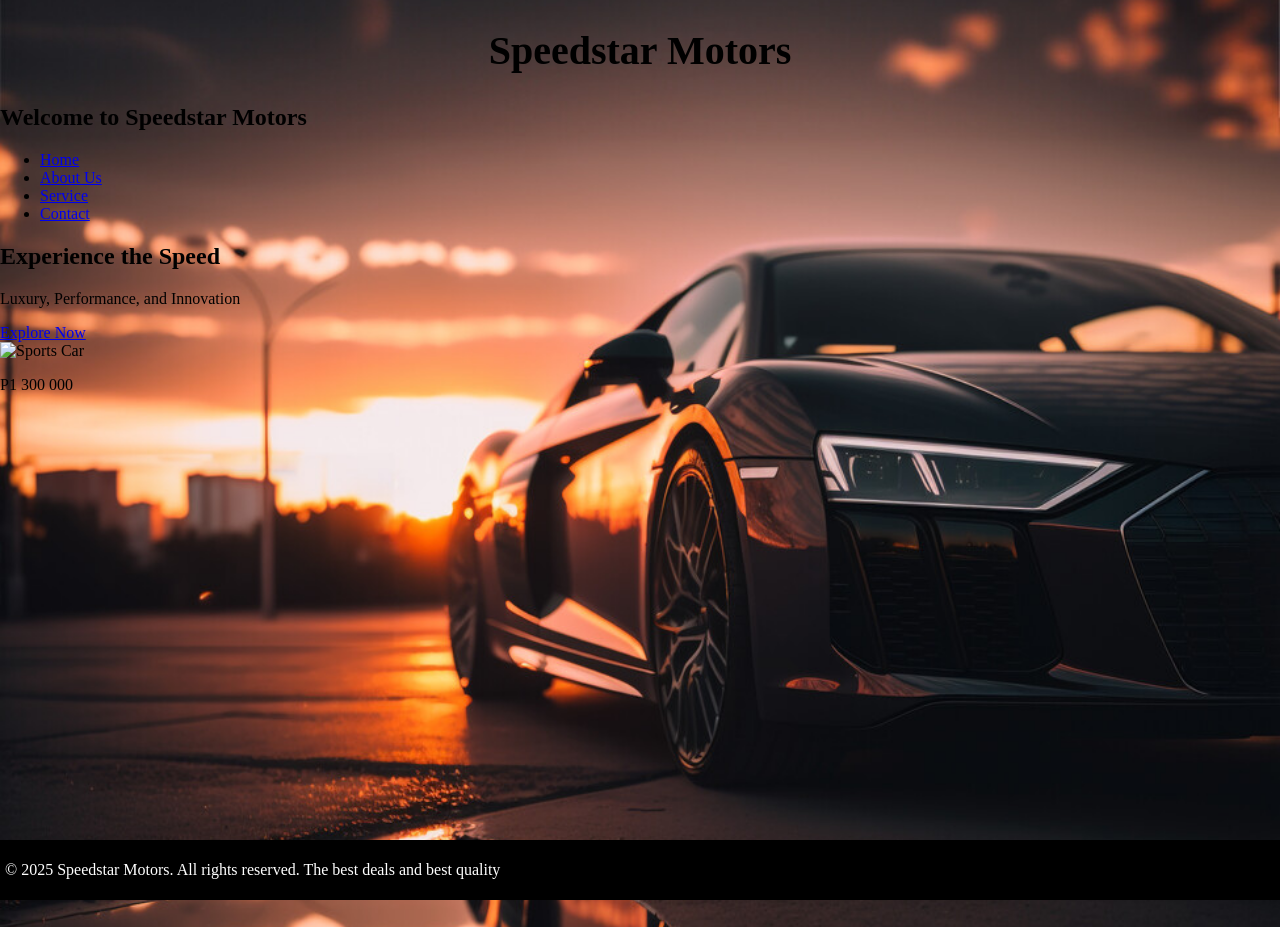
==== Index.html @ 2b1a934f "Add files via upload" ====
<!DOCTYPE html>
<html lang="en">
<head>
    <meta charset="UTF-8">
    <meta name="viewport" content="width=device-width, initial-scale=1.0">
    <figure-align= center>
    <title>Speedstar Motors</title>
    </figure-align>

    
    <link href="https://fonts.googleapis.com/css2?family=Roboto:wght@400;700&display=swap" rel="stylesheet">

    <style>
        body {
            background-image: url('AUDI4.jpg');
            background-size: cover;
            background-position: center;
            background-repeat: no-repeat;
            background-attachment: fixed; 
            margin: 0;
            padding: 0;
            height: 100vh; 
            width: 100vw;
        }
        h1 {
    font-size: 2.5rem;
    margin-bottom: 30px;
    text-align: center;
  }
  footer {
    background: black;
    color: white;
    padding: 5px;
    position: fixed;
    width: 100%;
    bottom: 0;
}
    </style>
</head>
<body>
    <header>
        <h1>Speedstar Motors</h1>
        <h2>Welcome to Speedstar Motors</h2>

        <nav>
            <ul>
                <li><a href="index.html">Home</a></li>
                <li><a href="About.html">About Us</a></li>
                <li><a href="Service.html">Service</a></li>
                <li><a href="Contact.html">Contact</a></li>
            </ul>
        </nav>
    </header>

    <section class="hero">
        <div class="banner">
            <h2>Experience the Speed</h2>
            <p>Luxury, Performance, and Innovation</p>
            <a href="explore.html" class="explore-btn">Explore Now</a>
        </div>
        <img src="images/car1.jpg" alt="Sports Car"><p>P1 300 000</p>
    </section>

    <footer>
        <p>&copy; 2025 Speedstar Motors. All rights reserved. The best deals and best quality</p>
    </footer>

    <script src="script.js"></script>
</body>
</html>
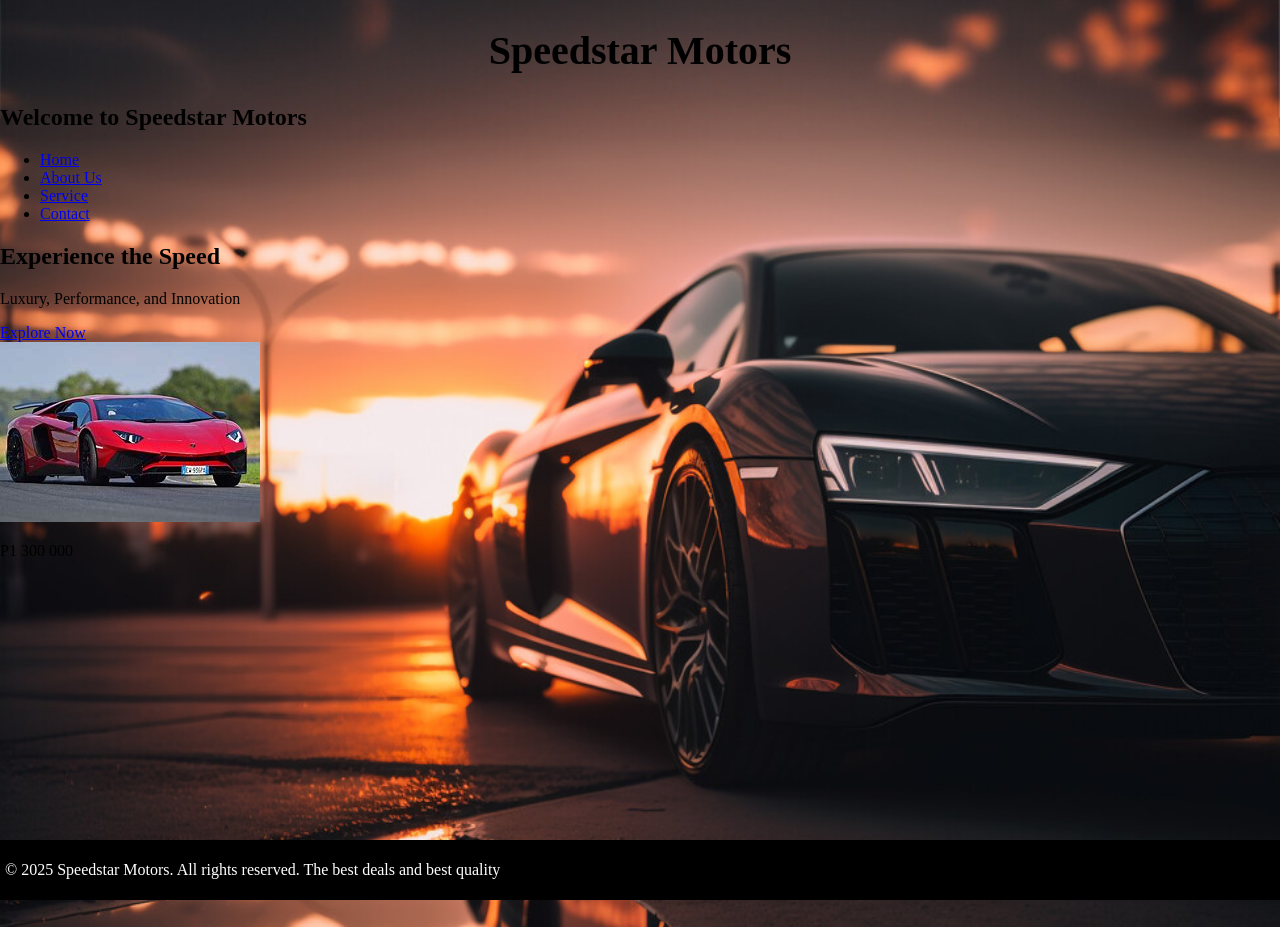
==== commit e1097c75: "Update Index.html" ====
--- a/Index.html
+++ b/Index.html
@@ -67,4 +67,4 @@
 
     <script src="script.js"></script>
 </body>
-</html>+</html>
